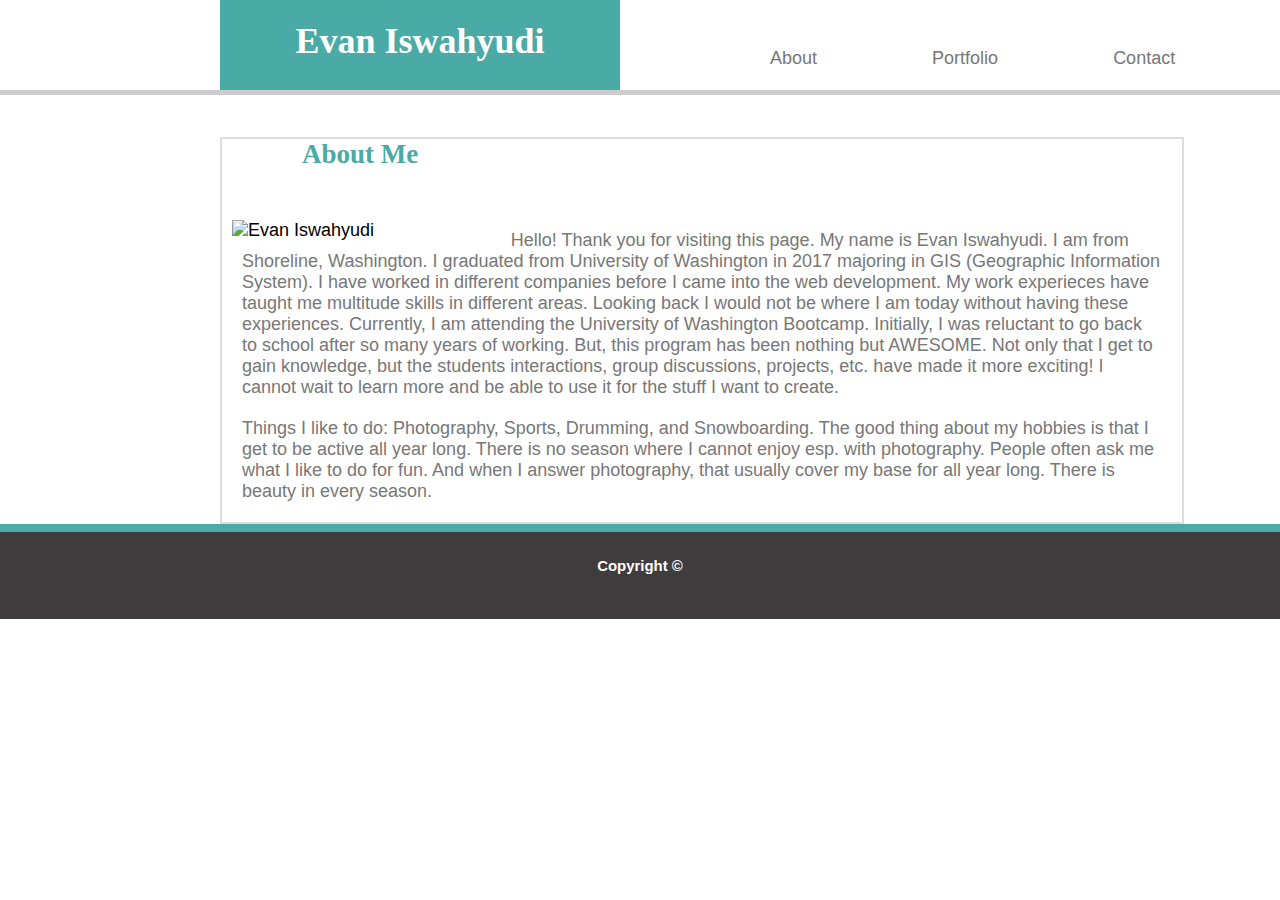
==== Index.html @ 0fd5c44f "Copyfolders" ====
<!DOCTYPE html>
<html lang="en">

<head>
    <link rel="stylesheet" href="styles.css">
    <meta charset="UTF-8">
    <meta name="viewport" content="width=device-width, initial-scale=1.0">
    <meta http-equiv="X-UA-Compatible" content="ie=edge">
    <title>Portfolio About</title>
</head>

<body>
    <div id="container">
        <header>
            <h1>Evan Iswahyudi</h1>
        <nav>
            <ul>
            <li>About</li>
            <li>Portfolio</li>
            <li>Contact</li>
            </ul>
        </nav> 
        </header>
    </div>
    <br> <br>

    <div id="class">
        <h2>About Me</h2>
        <br>
        <img src="https://i.postimg.cc/brVnMpzz/15349594-1755982864727923-8883155057583224655-n.jpg"
            alt=" Evan Iswahyudi" />

        <p>Hello! Thank you for visiting this page. My name is Evan Iswahyudi. I am from Shoreline, Washington.
            I graduated from University of Washington in 2017 majoring in GIS (Geographic Information System).
            I have worked in different companies before I came into the web development.
            My work experieces have taught me multitude skills in different areas. Looking back I would not be
            where I am today without having these experiences. Currently, I am attending the University of Washington
            Bootcamp.
            Initially, I was reluctant to go back to school after so many years of working. But, this program has been
            nothing
            but AWESOME. Not only that I get to gain knowledge, but the students interactions, group discussions,
            projects, etc. have
            made it more exciting! I cannot wait to learn more and be able to use it for the stuff I want to create.
        </p>

        <p>Things I like to do: Photography, Sports, Drumming, and Snowboarding. The good thing about my hobbies is that
            I get to be
            active all year long. There is no season where I cannot enjoy esp. with photography. People often ask me
            what
            I like to do for fun. And when I answer photography, that usually cover my base for all year long. There is
            beauty in
            every season.</p>

    </div>
</body>


    <div id="section">
    
    <footer>
        <h5>Copyright ©</h5>
    </footer>
    </div>

</html>
---- styles.css ----
div#container {
  background-color: #ffffff;
  margin: 0px;
  width: 100%;
  border-bottom:solid #cccccc 5px;
}

header h1 {
  color: white;
  background-color: #4aaaa5; 
  height: 50px;
  font-family: Georgia, "Times New Roman", Times, serif;
  margin: 0px 0px 0px 220px;
  text-align: center;
  width: 360px; 
  padding: 20px;
  float:left;
  
}
div#container ::after{
  content:'';
  display: table;
  clear: both;
}

nav ul{
  float:left;
}

nav li {
  display:  inline-block;
  margin: 30px 0px 0px 110px;
  font-family: Arial, 'Helvetica Neue', Helvetica, sans-serif;
  color:#777777;
}

div#class{
  background-color: white;
  width: 960px;
  border: solid#dddddd 2px;
  margin: 0px 0px 0px 220px;
}

h2{
  color: #4aaaa5; width: 260px; height: 50px;
  font-family: Georgia, "Times New Roman", Times, serif;
  margin: 0px 0px 0px 80px;
}

body {
  background-image: white;
  margin: 0px;
  text-align: left;
  font-family: Arial, 'Helvetica Neue', Helvetica, sans-serif;
  font-size: 18px;
  background-image: url(../EIswahyudi.github.io/ep_naturalwhite.png);

}

p{ 
  background-color: white;
  color: #777777;
  margin: 20px;
  
}

img {float: left;
  width: 28%;
  height: 35%;
  margin: 10px;
}

div#section {

  border-top: solid #4aaaa5 8px;
  border-bottom: solid hsl(0, 2%, 24%) 20px;
  background: hsl(0, 2%, 24%);
  margin:0;
}

h5{
  color:white;
}

div#section {
  text-align: center
}
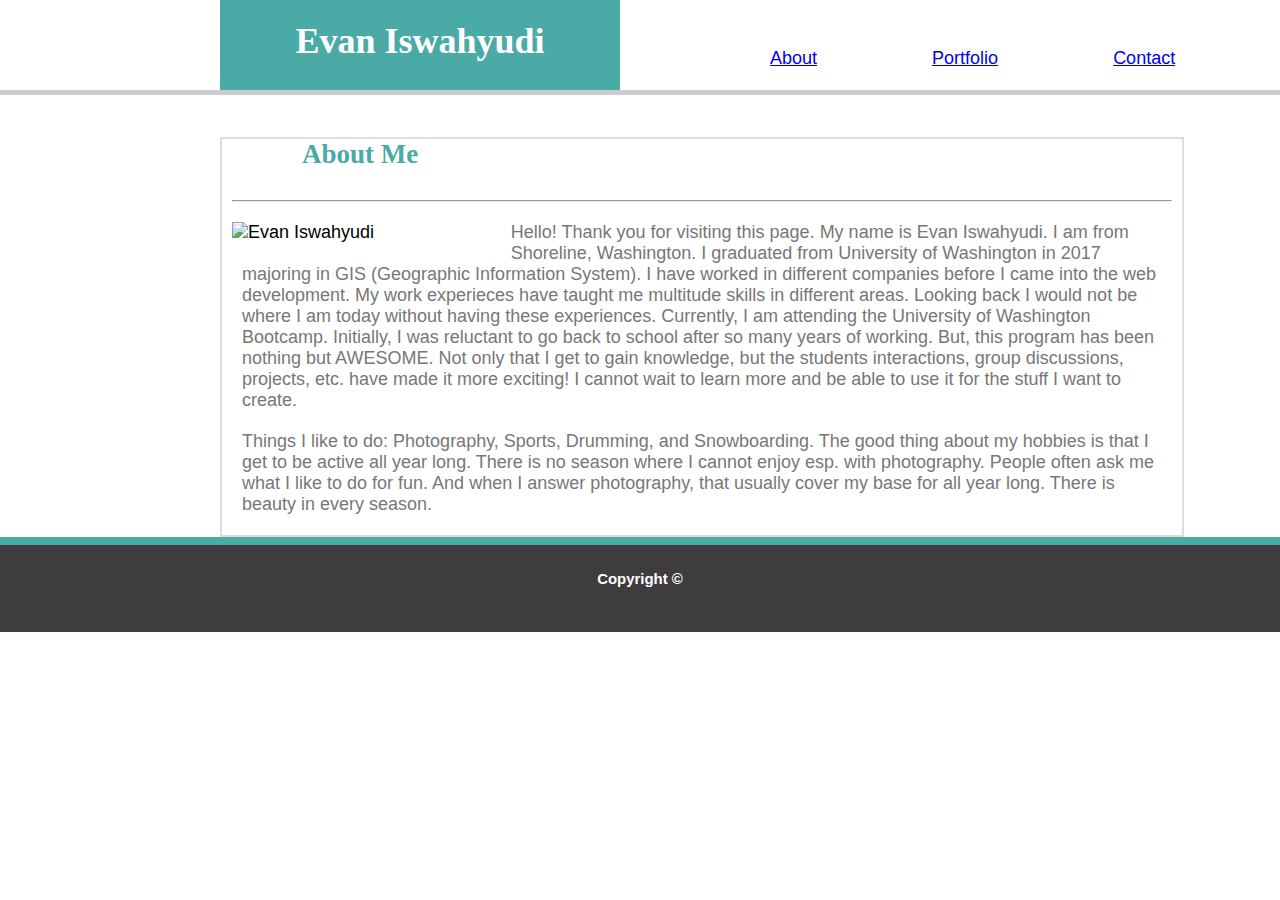
==== commit 63bdb1e0: "Bioupdated" ====
--- a/Index.html
+++ b/Index.html
@@ -6,7 +6,7 @@
     <meta charset="UTF-8">
     <meta name="viewport" content="width=device-width, initial-scale=1.0">
     <meta http-equiv="X-UA-Compatible" content="ie=edge">
-    <title>Portfolio About</title>
+    <title>About</title>
 </head>
 
 <body>
@@ -15,9 +15,9 @@
             <h1>Evan Iswahyudi</h1>
         <nav>
             <ul>
-            <li>About</li>
-            <li>Portfolio</li>
-            <li>Contact</li>
+            <li><a href="Index.html">About</a></li>
+            <li><a href="portfolio.html">Portfolio</a></li>
+            <li><a href="contact.html">Contact</a></li>
             </ul>
         </nav> 
         </header>
@@ -27,6 +27,8 @@
     <div id="class">
         <h2>About Me</h2>
         <br>
+    
+        <hr>
         <img src="https://i.postimg.cc/brVnMpzz/15349594-1755982864727923-8883155057583224655-n.jpg"
             alt=" Evan Iswahyudi" />
 
--- a/styles.css
+++ b/styles.css
@@ -42,9 +42,14 @@
 }
 
 h2{
-  color: #4aaaa5; width: 260px; height: 50px;
+  color: #4aaaa5; width: 260px; height: 40px;
   font-family: Georgia, "Times New Roman", Times, serif;
   margin: 0px 0px 0px 80px;
+  text-decoration-line:solid #777777 4px;
+}
+hr{ 
+  margin: 0px 10px 10px 10px;
+  background-color: solid gray 6px;
 }
 
 body {
